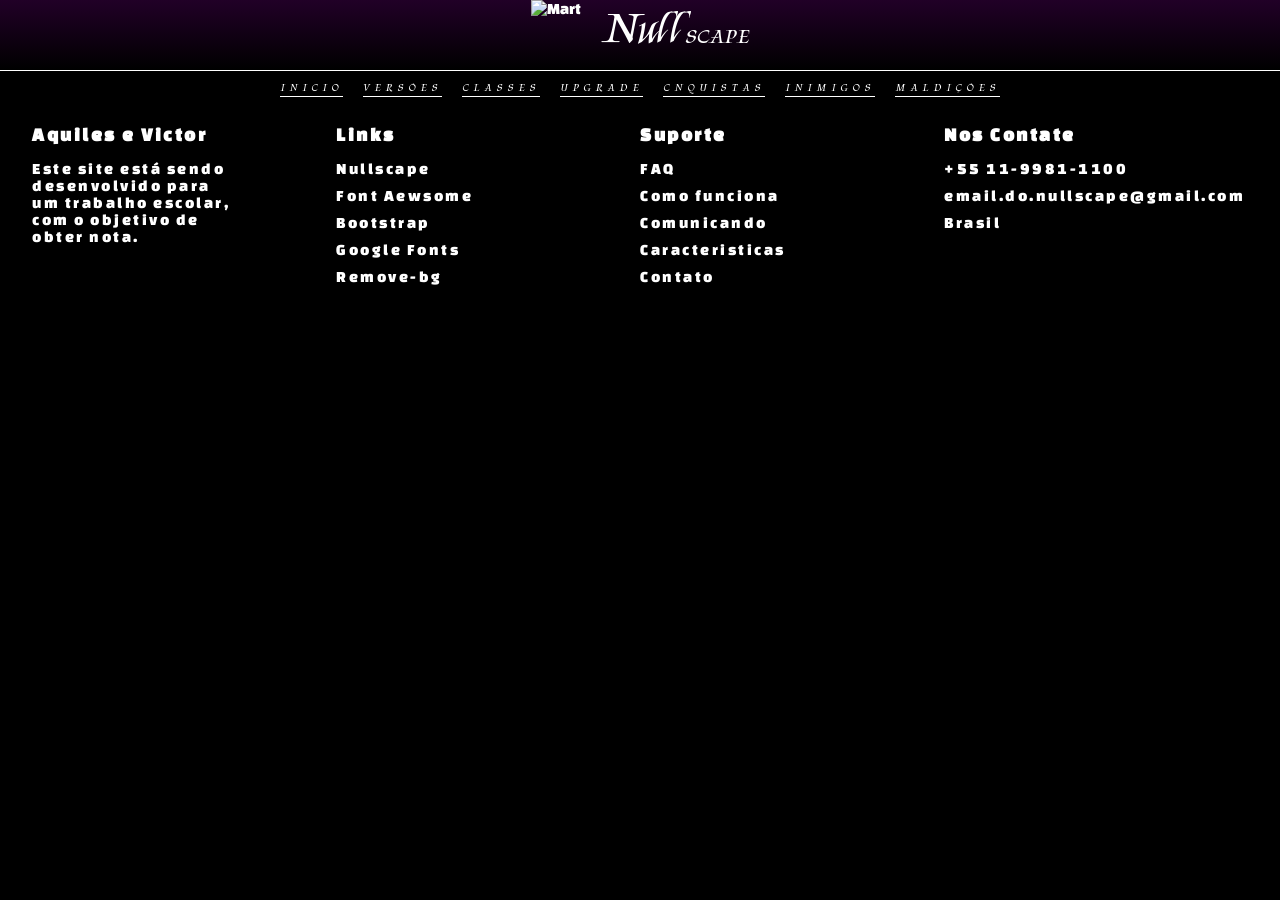
==== conquistas.html @ 9e1dbe1a "Barra Info adicionada de novo Footer adicionado em todos" ====
<!DOCTYPE html>
<html lang="pt-br">
    <head>
        <meta charset="UTF-8">
        <meta name="viewport" content="width=device-width, initial-scale=1.0">
        <title>Conquistas</title>

        <link href="https://cdn.jsdelivr.net/npm/bootstrap@6.0.0-alpha.1/dist/css/bootstrap.min.css" rel="stylesheet" integrity="sha384-B/GM4XqrwHnWXNOWMbloTmrYXZg10cakYGmpfsR/bbzQ6JAJI4ihuyADKLnBgrCe" crossorigin="anonymous">
        <link rel="stylesheet" href="./CSS/style.css">
        <link rel="stylesheet" href="./CSS/style_aquiles.css">
        <link rel="stylesheet" href="./CSS/style_victor.css">
        <link rel="stylesheet" href="https://cdnjs.cloudflare.com/ajax/libs/font-awesome/7.3.1/css/all.min.css" integrity="sha512-QeR2VH+lsBE5LSAe1Q5EnTBbe7XTBubt8dG93Y7gidSgdMCr8nVqKcfKAMyN96SV8KDbZVTDXChatu5G2KQGzg==" crossorigin="anonymous" referrerpolicy="no-referrer">
        <script type="module" src="https://cdn.jsdelivr.net/npm/bootstrap@6.0.0-alpha.1/dist/js/bootstrap.bundle.min.js" integrity="sha384-1a/pXj49ZQ1aHEmrJ+gMw1otqoVsYwlEnlD8mIfY2TV03r20Y0CN7uqx1tQogjPL" crossorigin="anonymous"></script>
    </head>

    <body>
        <header>
            <a href="./index.html" class="logo">
                <img src="./IMG/Mart.png" alt="Mart" class="image_icon">
                <div>
                    <span id="null">Null</span>
                    <span id="scape">SCAPE</span>
                </div>
            </a>
        </header>

        <nav>
            <ul>
                <a href="./index.html"><li>INICIO</li></a>
                <a href="./versoes.html"><li>VERSÕES</li></a>
                <a href="./classes.html"><li>CLASSES</li></a>
                <a href="./upgrades.html"><li>UPGRADE</li></a>
                <a href="./conquistas.html"><li>CNQUISTAS</li></a>
                <a href="./inimigos.html"><li>INIMIGOS</li></a>
                <a href="./maldicoes.html"><li>MALDIÇÕES</li></a>
            </ul>
        </nav>

        <footer>
            <ul>
                <h3>
                    Aquiles e Victor
                </h3>
                <p>
                    Este site está sendo desenvolvido para um trabalho 
                    escolar, com o objetivo de obter nota.
                </p>
                <div class="redes sociais">
                    <i class="fa-brands fa-github"></i>
                    <i class="fa-brands fa-square-whatsapp"></i>
                    <i class="fa-brands fa-square-instagram"></i>
                    <i class="fa-brands fa-x-twitter"></i>
                </div>
            </ul>

            <ul>
                <h3>Links</h3>
                <li><a href="https://www.roblox.com/games/129279692364812/Nullscape?utm_source=chatgpt.com">Nullscape</a></li>
                <li><a href="https://fontawesome.com/">Font Aewsome</a></li>
                <li><a href="https://getbootstrap.com/"></a>Bootstrap</li>
                <li><a href="https://fonts.google.com/?preview.layout=grid">Google Fonts</a></li>
                <li><a href="https://www.remove.bg/pt-br/upload">Remove-bg</a></li>
            </ul>
            
            <ul>
                <h3>Suporte</h3>
                <li><a href="#">FAQ</a></li>
                <li><a href="#">Como funciona</a></li>
                <li><a href="#">Comunicando</a></li>
                <li><a href="#">Caracteristicas</a></li>
                <li><a href="#">Contato</a></li>
            </ul>

            <ul>
                <h3>Nos Contate</h3>
                <li>
                    <p>
                        +55 11-9981-1100
                    </p>
                </li>

                <li>
                    <p>
                        email.do.nullscape@gmail.com
                    </p>
                </li>

                <li>
                    <p>
                       Brasil 
                    </p>
                </li>
            </ul>
        </footer>
---- CSS/style.css ----
/* ==========================================================================
   FONTES
   ========================================================================== */
@import url('https://fonts.googleapis.com/css2?family=Changa+One&family=Kings&display=swap');
@import url('https://fonts.googleapis.com/css2?family=BBH+Bogle&display=swap');
@import url('https://fonts.googleapis.com/css2?family=BBH+Bogle&family=Bona+Nova+SC:ital,wght@0,400;0,700;1,400&family=Smooch+Sans:wght@100..900&display=swap');
@import url('https://fonts.googleapis.com/css2?family=BBH+Bogle&family=Bona+Nova+SC:ital,wght@0,400;0,700;1,400&family=Playwrite+AU+SA+Guides&family=Smooch+Sans:wght@100..900&display=swap');
@import url('https://fonts.googleapis.com/css2?family=BBH+Bogle&family=Bona+Nova+SC:ital,wght@0,400;0,700;1,400&family=Castoro+Titling&family=Playwrite+AU+SA+Guides&family=Smooch+Sans:wght@100..900&display=swap'); 
@import url('https://fonts.googleapis.com/css2?family=BBH+Bogle&family=Bona+Nova+SC:ital,wght@0,400;0,700;1,400&family=Castoro+Titling&family=Orbitron:wght@400..900&family=Playwrite+AU+SA+Guides&family=Smooch+Sans:wght@100..900&display=swap');

/* ==========================================================================
   VARIÁVEIS
   ========================================================================== */
:root {
  --roxo: #b455ff; --rosa: #ff4fd8; --ouro: #ffc61c; --azul: #6fd3ff;
  --fundo: #06030e; --painel: #170c2a; --borda: #3b2166;
}
/* ==========================================================================
   BASE
   ========================================================================== */
* {
    margin: 0;
    padding: 0;
    color: white;
    font-family: "Changa One", sans-serif;
}

body {
    background: black;
}

a {
    text-decoration: none;
}

hr {
  width: 70%;
  height: 0;
  border-bottom: 1px solid var(--ouro);
  text-align: center;
  display: flex;
  justify-self: center;
  margin: 2.5%;
}


/* ==========================================================================
   CABEÇALHO (logo)
   ========================================================================== */
header {
    display: flex;
    flex-direction: column;
    align-items: center;
    background: linear-gradient(to top, rgba(0, 0, 0, 1), rgb(33, 0, 39));
}

.logo {
    display: flex;
    justify-content: center;
}

.image_icon {
    width: 70px;
    height: 70px;
}

.logo span {
    font-family: "Kings", cursive;
    transition: 0.5s ease-in-out;
}

#null {
    font-size: 45px;
}

#scape {
    font-size: 20px;
}

#null:hover {
    font-size: 60px;
    transition: 0.3s ease-in-out;
}


/* ==========================================================================
   MENU DE NAVEGAÇÃO
   ========================================================================== */
nav {
    display: flex;
    justify-content: center;
    border-top: solid 1px white;
    background: black;
    position:static;
}

nav ul {
    display: flex;
    justify-content: center;
    align-items: center;
    width: 100%;
    padding: 0;
    list-style-type: none;
    letter-spacing: 5px;
}

nav li {
    display: flex;
    margin: 10px;
    margin-bottom: -5px;
    border-bottom: solid 1px;
    font-family: "Kings", cursive;
    font-size: 10px;
    transition: 0.2s ease-in-out;
}

nav li:hover {
    font-size: 25px;
    transition: 0.4s ease-in-out;
}


/* ==========================================================================
   CONTEÚDO PRINCIPAL (main)
   ========================================================================== */
main {
    display: flex;
    flex-wrap: wrap;
    flex-direction: column;
    gap: 10px;
    margin-top: 20px;
    justify-content: center;
    align-items: center;

    background: url("../IMG/HGbpcn8asAA7db7.jpg") repeat center;
    background-color: rgba(0,0,0,0.89) ;
    background-blend-mode: multiply;
}

.titulo {
    font-family: "Kings", cursive;
    font-weight: 400;
    font-size: clamp(3.25rem, 10vw, 6.5rem);
    letter-spacing: 0.02em;
    text-shadow: 0 0 28px rgba(255, 79, 216, 0.4);
}
/* ==========================================================================
   CONTEÚDO PRINCIPAL (all)
   ========================================================================== */
.explicacao {
    display: flex;
    flex-direction: row;
    justify-content: center;
    margin: 5px;
    align-items: center;
}

.all {
    display: flex;
    flex-wrap: wrap;
    justify-content: center;
}

/* ==========================================================================
   Card (main)
   ========================================================================== */

.card-text {
    font-size: 25px;
    color: white;
    text-align: justify;

    font-family: "BBH Bogle", sans-serif;
    font-weight: 400;
    font-style: normal;
}

.card-title {
    font-size: 40px;
    color: black;
    font-family: "BBH Bogle", sans-serif;
    font-weight: 400;
    font-style: normal;
    text-indent: 1.5em;
}

.card-img-top {
    height: 150px;
    width: 100%;
    border-radius: 100px 100px 0 0;
} 

.card-body {
    width: 100%;
    display: flex;
    background: var(--fundo);
    padding: 5px;

    border-radius: 5px;
}

.card {
    border: solid var(--borda) ;
    border-radius: 100px 100px 0 0;
}

/* ==========================================================================
   Titulo (main)
   ========================================================================== */
.titulo {
    font-family: "Kings", cursive;
    font-weight: 400;
    font-size: clamp(3.25rem, 10vw, 6.5rem);
    line-height: 1;
    letter-spacing: 0.02em;
    text-shadow: 0 0 28px rgba(255, 79, 216, 0.4);
}

.titulo::after {
    content: "";
    display: block;
    height: 12px;
    margin-top: 16px;
    background: var(--ns-tabuleiro) 0 0 / 24px 24px;
    mask-image: linear-gradient(to right, #000 30%, transparent);
}
/* ==========================================================================
   Inicio (main)
   ========================================================================== */
.inicio {
    border: solid 1px var(--borda);
    background: linear-gradient(rgba(6, 3, 14, .55), rgba(6, 3, 14, .92)), url("../IMG/nullscape-video-fundo2.png") center / cover;
    width: 90%;
    display: flex;
    justify-content: center;
    align-items: center;
    flex-direction: column;
    border-radius: 10px;
    margin: 10px;
    transition: ease-in-out 1s;
}

.inicio:hover {
    transition: ease-in-out 1s;
    transform: scale(1.1);
    border-color: var(--rosa); 
    box-shadow: 0 8px 28px rgba(180, 85, 255, .35);
}

.subtitulo {
    font-size: 20px;
    color: white;
    font-family:  "Kings", cursive;
    font-weight: 400;
    font-style: normal;
    text-indent: 1.5em;
    text-align: center;
    letter-spacing: 2.5px;
}

/* ==========================================================================
   Barra Informativa Simples (main)
   ========================================================================== */
.barra-info {
    border-radius: 20px;

    width: 90%;
    display: flex;
    flex-direction: row;
    justify-content: center;
    background: url(../IMG/fundo-azul-escuro-info-simples.webp) ;
    background-color: rgba(0,0,0,0.5) ;
    background-blend-mode: multiply;
    margin-left: 2% ;
}

.barra-info-partes {
    flex-direction: column;
    margin: 10px;
}

.numero-barra-info {
    text-align: center;
    font-family: "Kings", cursive;
    font-size: 30px;
    color: var(--ouro);
}

.texto-barra-info {
    font-family: "Kings", cursive;
    color: var(--ouro);
    font-size: 15px;
    letter-spacing: 5px;
}

/* ==========================================================================
   Introdução simples do jogo (main)
   ========================================================================== */
.intro-nullscape {
    display: flex;
    justify-content: center;
    flex-wrap: wrap;
}

.square1 {
    display: flex;
    flex-direction: column;

    width: 60%;
    background: url(../IMG/imagem-horizontal-nullscape.png);
    background-color: rgba(0,0,0,0.4) ;
    background-blend-mode: multiply;
    padding: 10px;
    border: var(--borda) solid 1px;
}

.square2 {
    display: flex;
    width: 30%;
    background: url(../IMG/fundo-verde-fosco-intro-simples.webp);
    background-color: rgba(0,0,0,0.4) ;
    background-blend-mode: multiply;
    border: var(--borda) solid 1px;
    margin-left: 5px;
}

.square3 {
    display: flex;
    width: 90%;
    background: url(../IMG/outro-fundo.webp);
    background-color: rgba(0,0,0,0.4) ;
    background-blend-mode: multiply;
    border: var(--borda) solid 1px;
    margin: 5px;
    padding: 10px;
}

.square4 {
    display: flex;
    width: 30%;
    background: url(../IMG/fundo-fosco-amarelo.webp);
    background-color: rgba(0,0,0,0.4) ;
    background-blend-mode: multiply;
    border: var(--borda) solid 1px;
    margin-right: 5px;
}

.square5 {
    display: flex;
    flex-direction: column;

    width: 60%;
    background: url(../IMG/imagem-horizontal-nullscape.png);
    background-color: rgba(0,0,0,0.4) ;
    background-blend-mode: multiply;
    padding: 10px;
    border: var(--borda) solid 1px;
}

.intro-nullscape-titulo {
    color: #ffffff;
    text-shadow:
    0 0 8px   #ffffff,
    0 0 22px  #ffffff,
    0 0 44px #e3b900;
    letter-spacing: 5px;
    font-family: "Castoro Titling", serif;
    font-weight: 400;
    font-style: normal;
}

.intro-nullscape-texto {
    font-size: 20px;
    color: white;
    text-align: justify;

    font-family: "Orbitron", sans-serif;
    font-optical-sizing: auto;
    font-style: normal;
    text-shadow:
    0 0 8px   #ae7d14,
    0 0 22px  #8c3939,
    0 0 44px #e3b900;
    text-indent: 1.5em;
}

.mart-img {
    width: 80%;
    height: 80%;
    margin: auto;
    display: block;
    transition: ease-in-out 1s;
}

.mart-img:hover {
    transition: ease-in-out 1s;
    transform: scale(1.5);
}

/* ==========================================================================
   Last Update (main)
   ========================================================================== */
.last-update {
    width: 90%;
    height: 100vh;
    border: solid 1px var(--borda);
    background: url(../IMG/patch5.1-fundo-bonito.png);
    background-size: 100% 100%;
    background-repeat: no-repeat;
    background-position: center ;
}

/* ==========================================================================
   Footer
   ========================================================================== */
footer {
    background: url("../IMG/footer.webp") repeat center;
    background-color: rgba(0,0,0,0.80) ;
    background-blend-mode: multiply;
    display: flex;
    color: white;
    padding: 2.5%;
    font-family: Arial, Helvetica, sans-serif;
    letter-spacing: 2.5px;
    list-style: none;
}

footer ul {
    width: 25%;
    list-style: none;
}

footer h3 {
    margin-bottom: 16px;
    font-weight: 600;
}

footer i {
    margin-right: 10px;
    font-size: 30px;
}

footer ul > p {
    margin-bottom: 40px;
}

footer li {
    margin: 10px 0;
}

footer p {
    max-width: 200px;
}
---- CSS/style_aquiles.css ----
/* ==========================================================================
   FONTES
   ========================================================================== */
@import url('https://fonts.googleapis.com/css2?family=Changa+One&family=Kings&display=swap');
@import url('https://fonts.googleapis.com/css2?family=BBH+Bogle&display=swap');
@import url('https://fonts.googleapis.com/css2?family=BBH+Bogle&family=Bona+Nova+SC:ital,wght@0,400;0,700;1,400&family=Smooch+Sans:wght@100..900&display=swap');
@import url('https://fonts.googleapis.com/css2?family=BBH+Bogle&family=Bona+Nova+SC:ital,wght@0,400;0,700;1,400&family=Playwrite+AU+SA+Guides&family=Smooch+Sans:wght@100..900&display=swap');
@import url('https://fonts.googleapis.com/css2?family=BBH+Bogle&family=Bona+Nova+SC:ital,wght@0,400;0,700;1,400&family=Castoro+Titling&family=Playwrite+AU+SA+Guides&family=Smooch+Sans:wght@100..900&display=swap'); 
@import url('https://fonts.googleapis.com/css2?family=BBH+Bogle&family=Bona+Nova+SC:ital,wght@0,400;0,700;1,400&family=Castoro+Titling&family=Orbitron:wght@400..900&family=Playwrite+AU+SA+Guides&family=Smooch+Sans:wght@100..900&display=swap');

/* ==========================================================================
   VARIÁVEIS
   ========================================================================== */
:root {
  --roxo: #b455ff; --rosa: #ff4fd8; --ouro: #ffc61c; --azul: #6fd3ff;
  --fundo: #06030e; --painel: #170c2a; --borda: #3b2166;
}

/* ==========================================================================
   VARIÁVEIS
   ========================================================================== */
#inicio-classes {

}
---- CSS/style_victor.css ----
/* ==========================================================================
   VARIÁVEIS
   ========================================================================== */
   :root {
    --roxo: #b455ff; --rosa: #ff4fd8; --ouro: #ffc61c; --azul: #6fd3ff;
    --fundo: #06030e; --painel: #170c2a; --borda: #3b2166;
  }

/* ==========================================================================
   CONTEÚDO PRINCIPAL (main)
   ========================================================================== */
.inicio-inimigos {
    border: solid 1px var(--borda);
    background: linear-gradient(rgba(6, 3, 14, .55), rgba(6, 3, 14, .92)), url("../IMG/voidbound_squad.png") center / cover;
    width: 90%;
    display: flex;
    justify-content: center;
    align-items: center;
    flex-direction: column;
    border-radius: 10px;
    margin: 10px;
    transition: ease-in-out 1s;
}
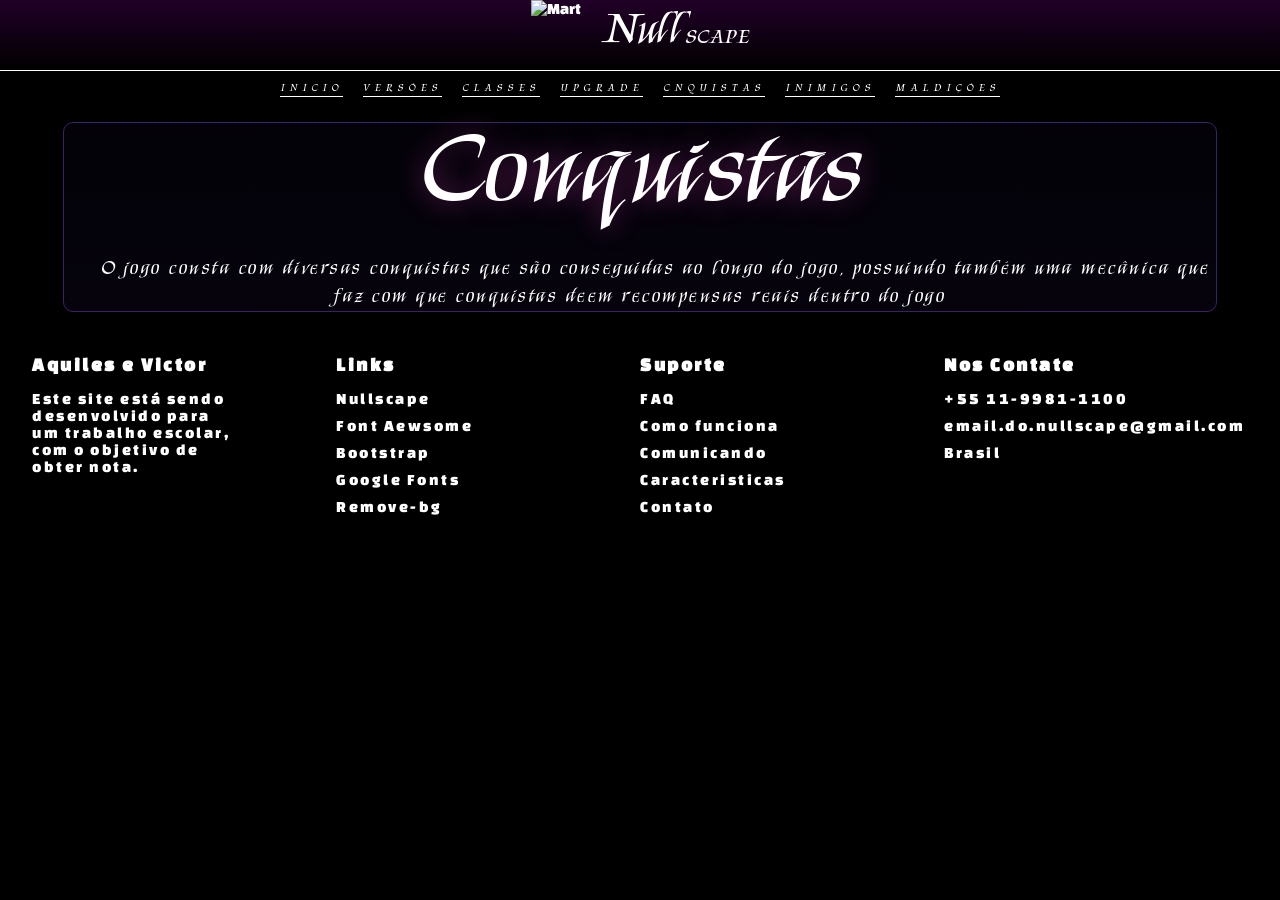
==== commit e72fb0b0: "Inicio adicionado a todos" ====
--- a/conquistas.html
+++ b/conquistas.html
@@ -35,6 +35,13 @@
                 <a href="./maldicoes.html"><li>MALDIÇÕES</li></a>
             </ul>
         </nav>
+
+        <main>
+            <div class="inicio" id="inicio-conquistas">
+                <h1 class="titulo">Conquistas</h1>
+                <p class="subtitulo">O jogo consta com diversas conquistas que são conseguidas ao longo do jogo, possuindo também uma mecânica que faz com que conquistas deem recompensas reais dentro do jogo </p>
+            </div>
+        </main>
 
         <footer>
             <ul>
--- a/CSS/style_aquiles.css
+++ b/CSS/style_aquiles.css
@@ -7,6 +7,7 @@
 @import url('https://fonts.googleapis.com/css2?family=BBH+Bogle&family=Bona+Nova+SC:ital,wght@0,400;0,700;1,400&family=Playwrite+AU+SA+Guides&family=Smooch+Sans:wght@100..900&display=swap');
 @import url('https://fonts.googleapis.com/css2?family=BBH+Bogle&family=Bona+Nova+SC:ital,wght@0,400;0,700;1,400&family=Castoro+Titling&family=Playwrite+AU+SA+Guides&family=Smooch+Sans:wght@100..900&display=swap'); 
 @import url('https://fonts.googleapis.com/css2?family=BBH+Bogle&family=Bona+Nova+SC:ital,wght@0,400;0,700;1,400&family=Castoro+Titling&family=Orbitron:wght@400..900&family=Playwrite+AU+SA+Guides&family=Smooch+Sans:wght@100..900&display=swap');
+@import url('https://fonts.googleapis.com/css2?family=BBH+Bogle&family=Bona+Nova+SC:ital,wght@0,400;0,700;1,400&family=Castoro+Titling&family=Lato:ital,wght@0,100;0,300;0,400;0,700;0,900;1,100;1,300;1,400;1,700;1,900&family=Orbitron:wght@400..900&family=Playwrite+AU+SA+Guides&family=Smooch+Sans:wght@100..900&display=swap');
 
 /* ==========================================================================
    VARIÁVEIS
@@ -17,8 +18,24 @@
 }
 
 /* ==========================================================================
-   VARIÁVEIS
+   INICIO todos
    ========================================================================== */
 #inicio-classes {
+    background: linear-gradient(rgba(6, 3, 14, .55), rgba(6, 3, 14, .92)), url("../IMG/classes\ juntas.webp") center / cover;
+}
+#inicio-conquistas {
+    background: linear-gradient(rgba(6, 3, 14, .55), rgba(6, 3, 14, .92)), url("../IMG/NullscapeBackground.jpg") center / cover;
+}
+#inicio-maldicoes {
+    background: linear-gradient(rgba(6, 3, 14, .55), rgba(6, 3, 14, .92)), url("../IMG/fundo-maldicoes.jpg") center / cover;
+}
+#inicio-versoes {
+    background: linear-gradient(rgba(6, 3, 14, .55), rgba(6, 3, 14, .92)), url("../IMG/imagem-nullscaoe-fundo-ramdom.jpg") center / cover;
+}
+#inicio-upgrades {
+    background: linear-gradient(rgba(6, 3, 14, .55), rgba(6, 3, 14, .92)), url("../IMG/fundo-upgrades.jpg") center / cover;
+}
 
-}
+/* ==========================================================================
+   Footer
+   ========================================================================== */
